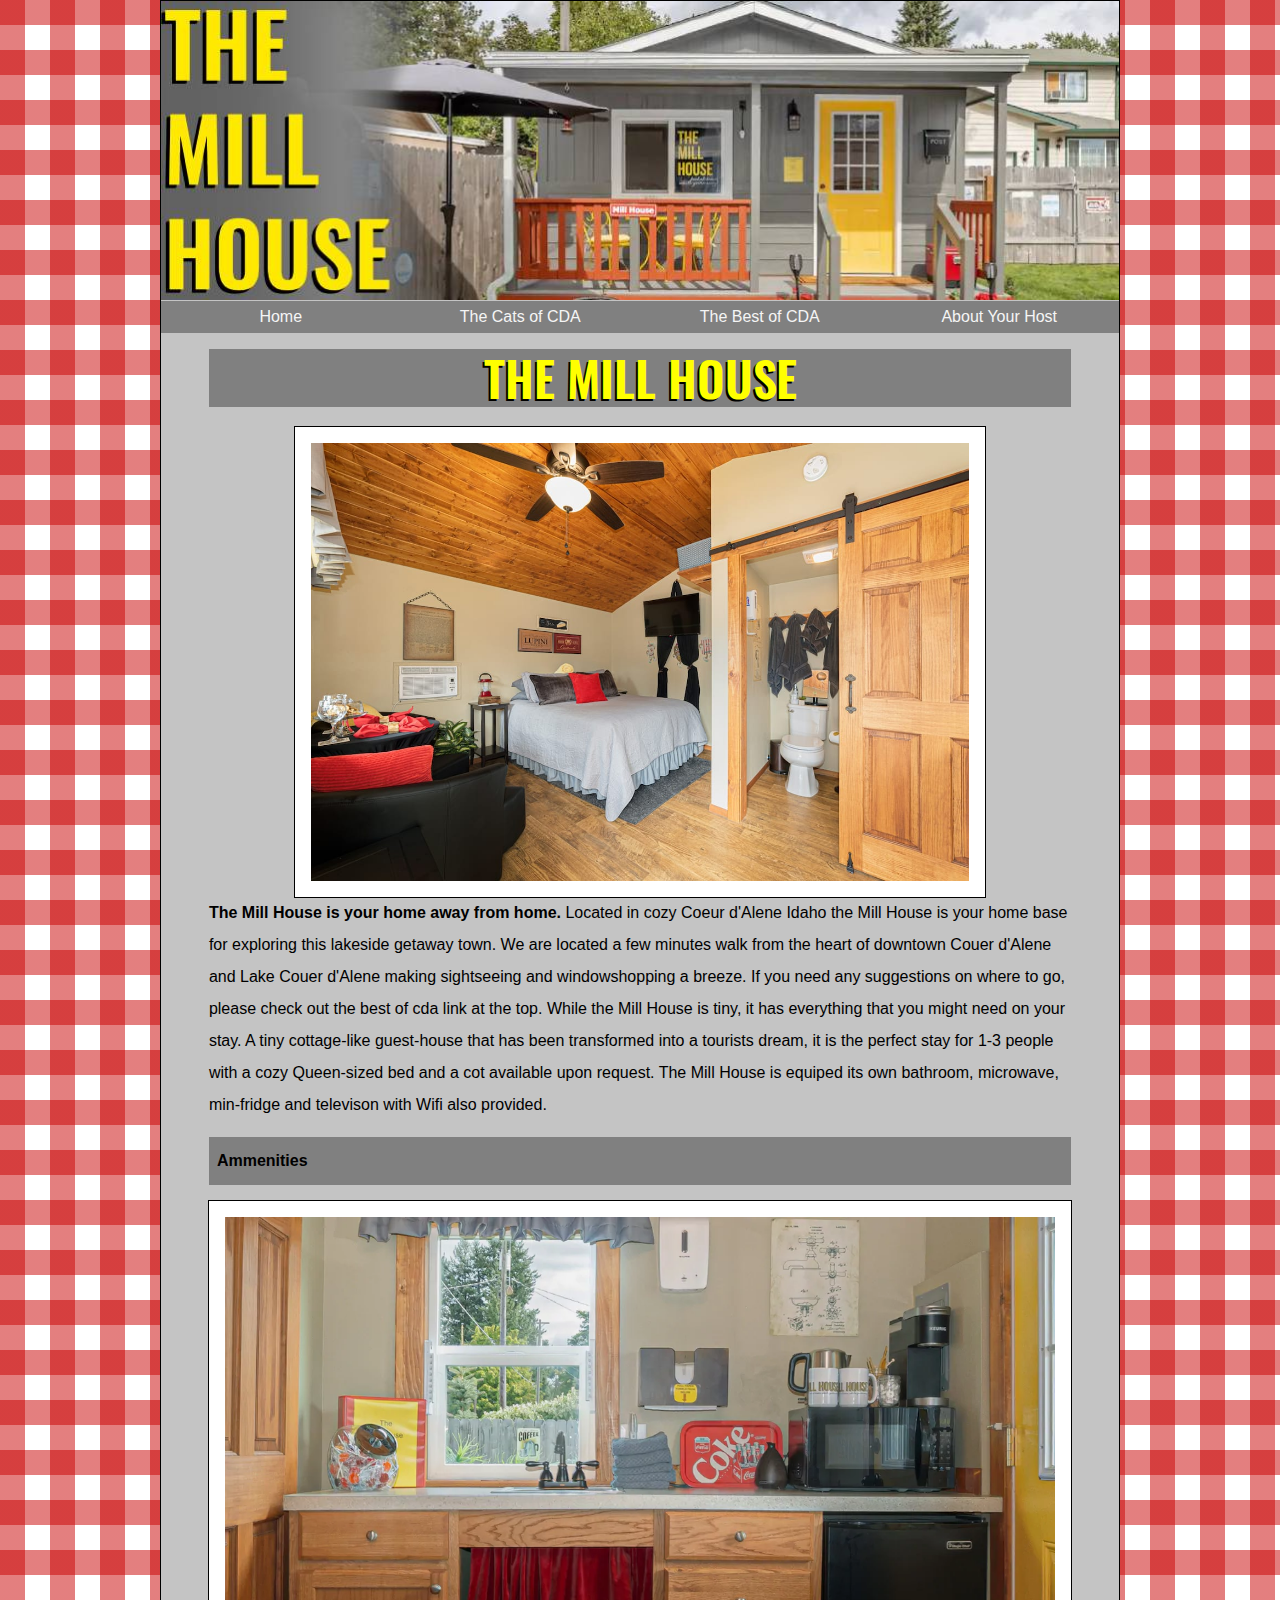
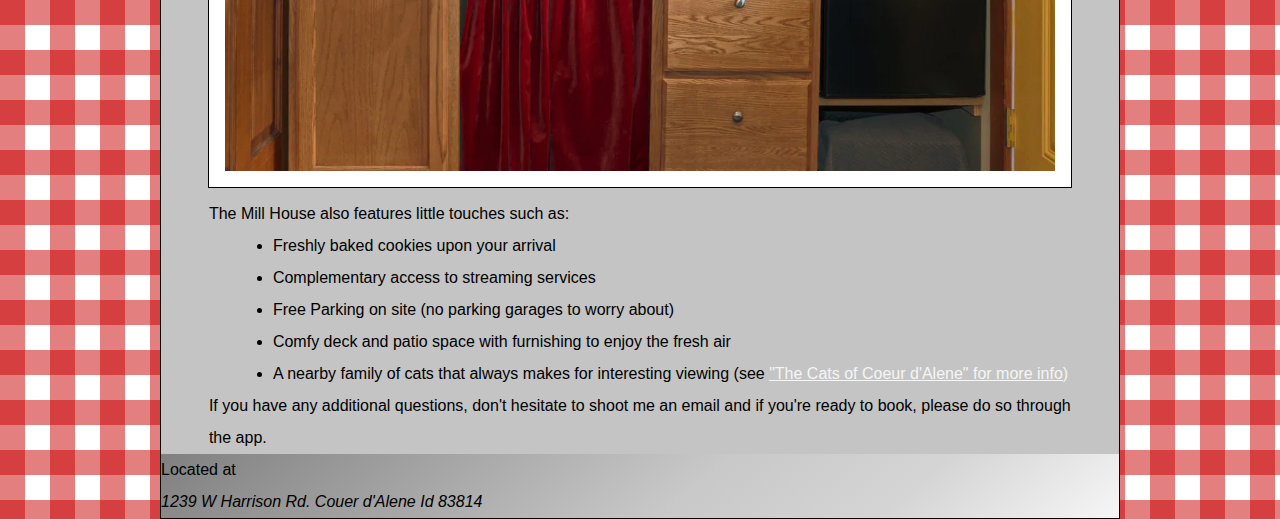
==== index.html @ 39a02bd6 "Add files via upload" ====
<!DOCTYPE html>
<html>
    <head>
        <meta charset="utf-8" />
        <meta name="keywords" content="The Mill House, Idaho, Vacation Stays, Couer d'Alene" />
        <meta name="description" content="Feel at home while you're away from home and stay at the Mill House" />
        <title>The Mill House</title>
        <link href="styles/reset.css" rel="stylesheet" />
        <link href="styles/styles.css" rel="stylesheet" />
        <link href="styles/homestyles.css" rel="stylesheet" />


    </head>
    <body>
        <!-- THIS IS THE HOME PAGE -->
        <header>
            <a href="MillHome.html"><img src="images/TMHhead.jpg" alt="Mill House Logo Here" /></a>

            <nav>
             <ul>
                    <li><a href="MillHome.html">Home</a></li>                 
                    <li><a href="cats.html">The Cats of CDA</a></li>
                    <li><a href="bestof.html">The Best of CDA</a></li>
                    <li><a href="about.html">About Your Host</a></li>
             </ul>
            </nav>
        </header>
        <article>
            <h1>The Mill House</h1>
            <img id="int" src="images/TMH.jpg" alt="Interrior Photo of the Mill House" />
            <p><strong>The Mill House is your home away from home. </strong>Located in cozy Coeur d'Alene Idaho
                the Mill House is your home base for exploring this lakeside getaway town. We are located 
                a few minutes walk from the heart of downtown Couer d'Alene and Lake Couer d'Alene making sightseeing 
                and windowshopping a breeze. If you need any suggestions on where to go, please check out the best of cda link at the top.
                
                While the Mill House is tiny, it has everything that you might need on your stay. A tiny cottage-like guest-house 
                that has been transformed into a tourists dream, it is the perfect stay for 1-3 people with
                a cozy Queen-sized bed and a cot available upon request. The Mill House is equiped its own bathroom, microwave,
                min-fridge and televison with Wifi also provided.
            </p>
            <h2>
                Ammenities
            </h2>
            <img src="images/amen.webp" alt="Picture of mini kitchen" />
            <p>
                The Mill House also features little touches such as:</p>
            <ul class="amen">
                <li>Freshly baked cookies upon your arrival</li>
                <li>Complementary access to streaming services</li>
                <li>Free Parking on site (no parking garages to worry about)</li>
                <li>Comfy deck and patio space with furnishing to enjoy the fresh air </li>
                <li>A nearby family of cats that always makes for interesting viewing 
                    (see <a href="cats.html">"The Cats of Coeur d'Alene" for more info)</a></li>
            </ul>
            <p>
            If you have any additional questions, don't hesitate to shoot me an email and if you're ready to book, please do so through
the app.
            </p>
        </article>
        <footer>
            Located at <address>1239 W Harrison Rd. Couer d'Alene Id 83814</address>
            
        </footer>

    </body>
</html>
---- styles/styles.css ----
@charset "utf-8";
@font-face{
    font-family: Oswald;
    src: url('../Oswald/static/Oswald-SemiBold.ttf') format('truetype');
}

html{
    background-color: hsl(2, 57%, 40%);
    background-color:white;
    background-image: linear-gradient(90deg, rgba(200,0,0,.5) 50%, transparent 50%),
    linear-gradient(rgba(200,0,0,.5) 50%, transparent 50%);
    background-size:50px 50px;
}

body{
    border: 1px solid black;
    background-color: rgb(196, 196, 196);
    max-width:960px;
    min-width: 600px;
    width: 95%;
    margin-left: auto;
    margin-right: auto;  
    font-family: 'Lucida Sans', 'Lucida Sans Regular', 'Lucida Grande', 'Lucida Sans Unicode', Geneva, Verdana, sans-serif;
    line-height: 2em;
}

article {
    width: 90%;
    margin-left: auto;
    margin-right: auto;
    font-size: 1em;
    line-height: 2em;
}

header> a> img{
    width: 100%;
}

header>nav>ul>li{
    display: block;
    float: left;
    width: 25%;
    background-color: grey;
}

nav{
    margin-top: -10px;
}

nav>ul>li>a{
    display: block;
    text-align: center;
}


article>img{
    width: 100%;
}

h1{
    background-color: grey;
    padding: 5px;
    clear: both;
    font-size: 3em;
    text-transform: uppercase;
    color: yellow;
    text-shadow: -2px 2px black;
    margin: 1em auto .4em auto;
    line-height: 1em;
    text-align: center;
    font-family: Oswald;
}


.cat>img{
    max-width: 200px;
    float:left;
    margin: 0 1em 1em 1em;
    box-shadow: grey 5px 5px 5px;

}

.cat{
    float:left;
    margin: 1em;
    list-style-type: none;
}

article>img{
    border: 1em solid white;
    box-shadow: 0 0 0 1px black;
}

h2{
    margin: 1em 0;
}

footer{
    background: rgb(128,128,128);
    background: linear-gradient(140deg, rgba(128,128,128,1) 0%, rgba(200,200,200,1) 55%, rgba(213,213,213,1) 77%, rgba(246,246,246,1) 100%);
    
}

a{
    color:whitesmoke;
}

a:hover{
    color: brown;
}

a:visited{
    color:white;   
}
---- styles/homestyles.css ----
@charset "utf-8";


img#int{
    display: block;
    width:80%;
    margin-left: auto;
    margin-right: auto;
}

h1{
    background-color: grey;
    padding: 5px;
    clear: both;
    font-size: 3em;
    text-transform: uppercase;
    color: yellow;
    text-shadow: -2px 2px black;
    margin: 1em 0em .4em 0em;
    line-height: 1em;
}

h2{
    background-color: grey;
    padding: .5em;
}

nav>ul{
    margin-top: -10px;
}

.amen>li{
    margin-left: 4em;
}
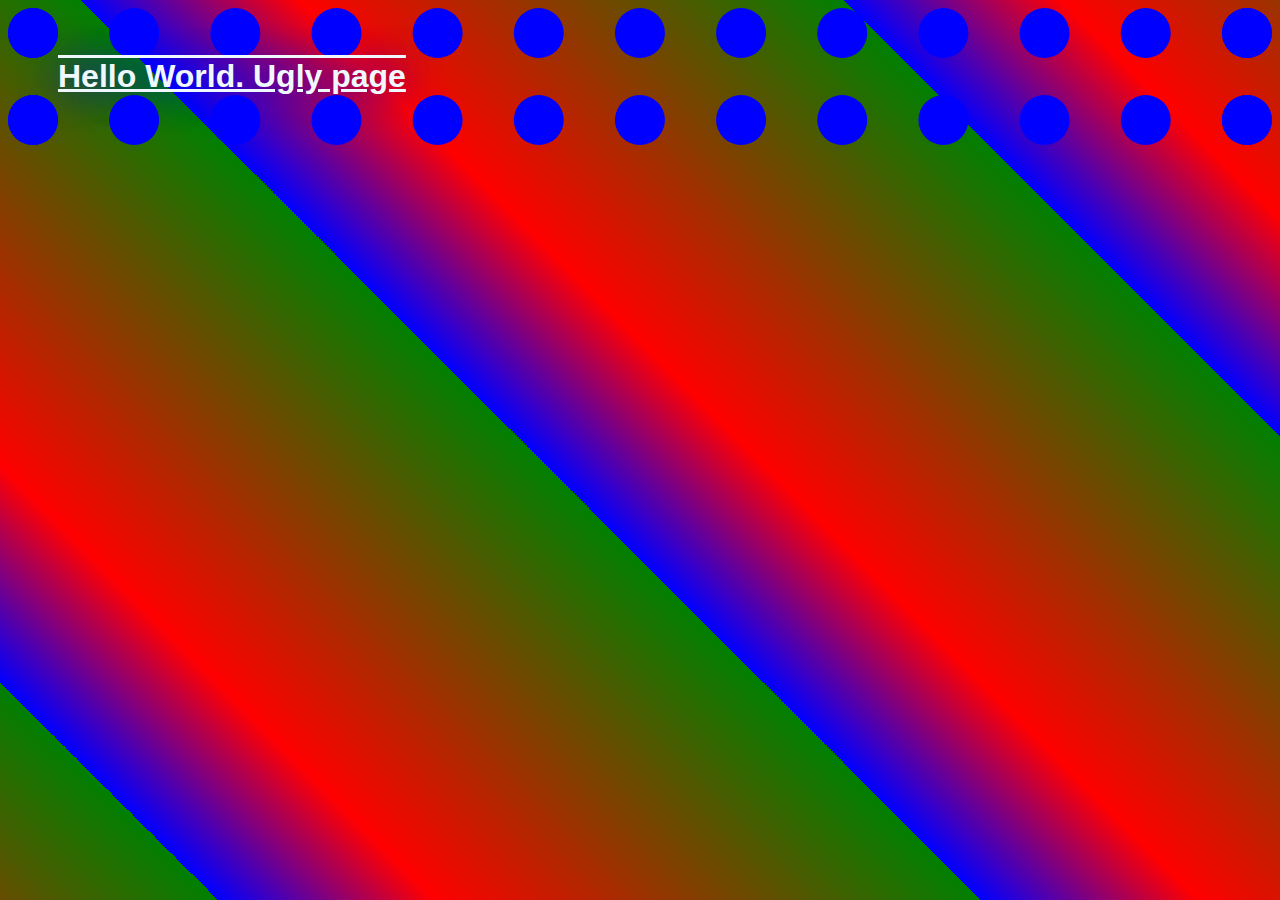
==== commit 48d1b27e: "Add files via upload" ====
--- a/index.html
+++ b/index.html
@@ -1,66 +1,23 @@
-<!DOCTYPE html>
 <html>
     <head>
-        <meta charset="utf-8" />
-        <meta name="keywords" content="The Mill House, Idaho, Vacation Stays, Couer d'Alene" />
-        <meta name="description" content="Feel at home while you're away from home and stay at the Mill House" />
-        <title>The Mill House</title>
-        <link href="styles/reset.css" rel="stylesheet" />
-        <link href="styles/styles.css" rel="stylesheet" />
-        <link href="styles/homestyles.css" rel="stylesheet" />
+        <title>What's Up</title>
+        <style>
+            h1{
+                text-shadow: 0 0 40px blue;
+                color:aliceblue;
+                text-decoration: underline overline;
+                font-family:Impact, Haettenschweiler, 'Arial Narrow Bold', sans-serif;
+                border: 50px dotted blue;
 
 
+            }
+            body{
+                background: repeating-linear-gradient(45deg, blue 10%, red 20%, green 45%);
+            }
+        </style>
     </head>
     <body>
-        <!-- THIS IS THE HOME PAGE -->
-        <header>
-            <a href="MillHome.html"><img src="images/TMHhead.jpg" alt="Mill House Logo Here" /></a>
-
-            <nav>
-             <ul>
-                    <li><a href="MillHome.html">Home</a></li>                 
-                    <li><a href="cats.html">The Cats of CDA</a></li>
-                    <li><a href="bestof.html">The Best of CDA</a></li>
-                    <li><a href="about.html">About Your Host</a></li>
-             </ul>
-            </nav>
-        </header>
-        <article>
-            <h1>The Mill House</h1>
-            <img id="int" src="images/TMH.jpg" alt="Interrior Photo of the Mill House" />
-            <p><strong>The Mill House is your home away from home. </strong>Located in cozy Coeur d'Alene Idaho
-                the Mill House is your home base for exploring this lakeside getaway town. We are located 
-                a few minutes walk from the heart of downtown Couer d'Alene and Lake Couer d'Alene making sightseeing 
-                and windowshopping a breeze. If you need any suggestions on where to go, please check out the best of cda link at the top.
-                
-                While the Mill House is tiny, it has everything that you might need on your stay. A tiny cottage-like guest-house 
-                that has been transformed into a tourists dream, it is the perfect stay for 1-3 people with
-                a cozy Queen-sized bed and a cot available upon request. The Mill House is equiped its own bathroom, microwave,
-                min-fridge and televison with Wifi also provided.
-            </p>
-            <h2>
-                Ammenities
-            </h2>
-            <img src="images/amen.webp" alt="Picture of mini kitchen" />
-            <p>
-                The Mill House also features little touches such as:</p>
-            <ul class="amen">
-                <li>Freshly baked cookies upon your arrival</li>
-                <li>Complementary access to streaming services</li>
-                <li>Free Parking on site (no parking garages to worry about)</li>
-                <li>Comfy deck and patio space with furnishing to enjoy the fresh air </li>
-                <li>A nearby family of cats that always makes for interesting viewing 
-                    (see <a href="cats.html">"The Cats of Coeur d'Alene" for more info)</a></li>
-            </ul>
-            <p>
-            If you have any additional questions, don't hesitate to shoot me an email and if you're ready to book, please do so through
-the app.
-            </p>
-        </article>
-        <footer>
-            Located at <address>1239 W Harrison Rd. Couer d'Alene Id 83814</address>
-            
-        </footer>
-
+        <!--What's up to the one person who wants to check this page source. -->
+        <h1>Hello World. Ugly page</h1>
     </body>
 </html>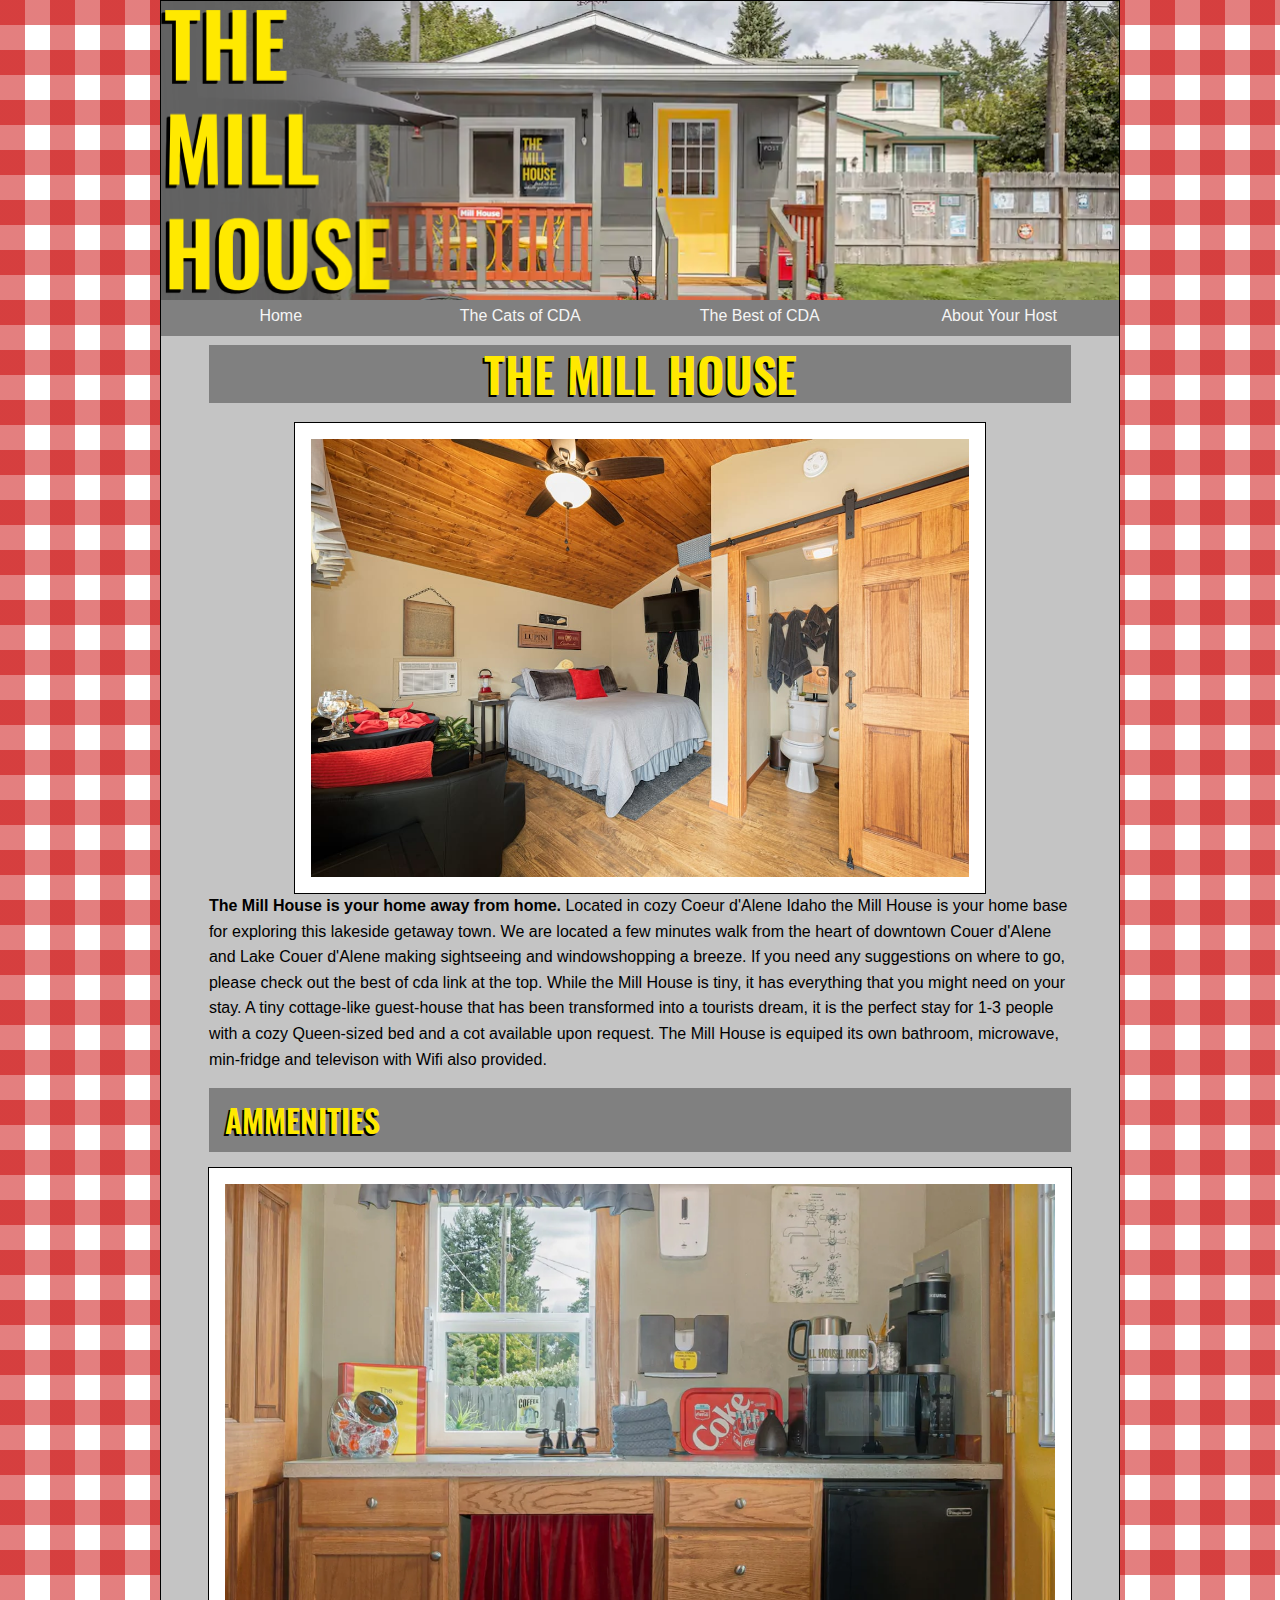
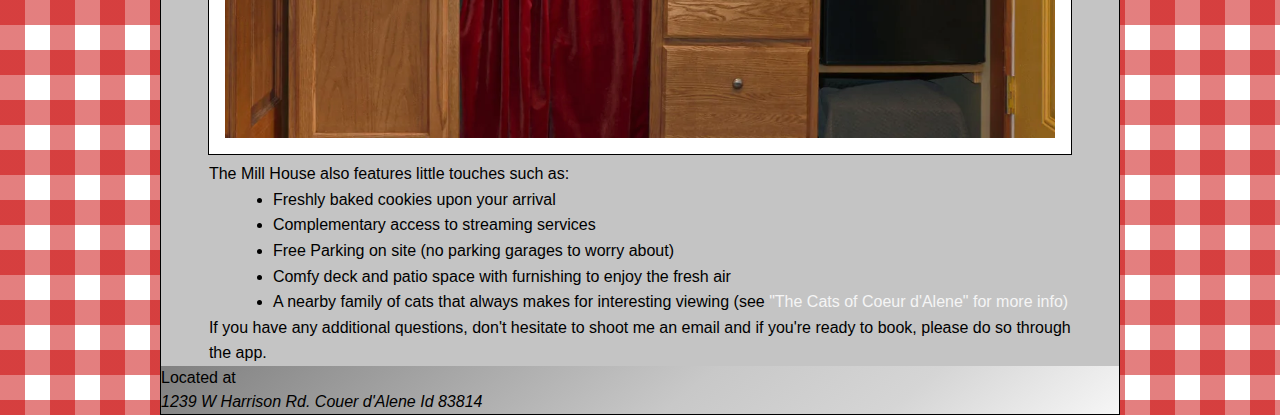
==== commit 86895437: "Add files via upload" ====
--- a/index.html
+++ b/index.html
@@ -1,23 +1,66 @@
+<!DOCTYPE html>
 <html>
     <head>
-        <title>What's Up</title>
-        <style>
-            h1{
-                text-shadow: 0 0 40px blue;
-                color:aliceblue;
-                text-decoration: underline overline;
-                font-family:Impact, Haettenschweiler, 'Arial Narrow Bold', sans-serif;
-                border: 50px dotted blue;
+        <meta charset="utf-8" />
+        <meta name="keywords" content="The Mill House, Idaho, Vacation Stays, Couer d'Alene" />
+        <meta name="description" content="Feel at home while you're away from home and stay at the Mill House" />
+        <title>The Mill House</title>
+        <link href="styles/reset.css" rel="stylesheet" />
+        <link href="styles/styles.css" rel="stylesheet" />
+        <link href="styles/homestyles.css" rel="stylesheet" />
 
 
-            }
-            body{
-                background: repeating-linear-gradient(45deg, blue 10%, red 20%, green 45%);
-            }
-        </style>
     </head>
     <body>
-        <!--What's up to the one person who wants to check this page source. -->
-        <h1>Hello World. Ugly page</h1>
+        <!-- THIS IS THE HOME PAGE -->
+        <header>
+            <a href="index.html"><img src="images/TMHhead.png" alt="Mill House Logo Here" /></a>
+
+            <nav>
+             <ul>
+                    <li><a href="index.html">Home</a></li>                 
+                    <li><a href="cats.html">The Cats of CDA</a></li>
+                    <li><a href="bestof.html">The Best of CDA</a></li>
+                    <li><a href="about.html">About Your Host</a></li>
+             </ul>
+            </nav>
+        </header>
+        <article>
+            <h1>The Mill House</h1>
+            <img id="int" src="images/TMH.jpg" alt="Interrior Photo of the Mill House" />
+            <p><strong>The Mill House is your home away from home. </strong>Located in cozy Coeur d'Alene Idaho
+                the Mill House is your home base for exploring this lakeside getaway town. We are located 
+                a few minutes walk from the heart of downtown Couer d'Alene and Lake Couer d'Alene making sightseeing 
+                and windowshopping a breeze. If you need any suggestions on where to go, please check out the best of cda link at the top.
+                
+                While the Mill House is tiny, it has everything that you might need on your stay. A tiny cottage-like guest-house 
+                that has been transformed into a tourists dream, it is the perfect stay for 1-3 people with
+                a cozy Queen-sized bed and a cot available upon request. The Mill House is equiped its own bathroom, microwave,
+                min-fridge and televison with Wifi also provided.
+            </p>
+            <h2>
+                Ammenities
+            </h2>
+            <img src="images/amen.webp" alt="Picture of mini kitchen" />
+            <p>
+                The Mill House also features little touches such as:</p>
+            <ul class="amen">
+                <li>Freshly baked cookies upon your arrival</li>
+                <li>Complementary access to streaming services</li>
+                <li>Free Parking on site (no parking garages to worry about)</li>
+                <li>Comfy deck and patio space with furnishing to enjoy the fresh air </li>
+                <li>A nearby family of cats that always makes for interesting viewing 
+                    (see <a href="cats.html">"The Cats of Coeur d'Alene" for more info)</a></li>
+            </ul>
+            <p>
+            If you have any additional questions, don't hesitate to shoot me an email and if you're ready to book, please do so through
+the app.
+            </p>
+        </article>
+        <footer>
+            Located at <address>1239 W Harrison Rd. Couer d'Alene Id 83814</address>
+            
+        </footer>
+
     </body>
 </html>--- a/styles/styles.css
+++ b/styles/styles.css
@@ -0,0 +1,109 @@
+@charset "utf-8";
+@font-face{
+    font-family: Oswald;
+    src: url('../Oswald/static/Oswald-SemiBold.ttf') format('truetype');
+}
+
+html{
+    background-color: hsl(2, 57%, 40%);
+    background-color:white;
+    background-image: linear-gradient(90deg, rgba(200,0,0,.5) 50%, transparent 50%),
+    linear-gradient(rgba(200,0,0,.5) 50%, transparent 50%);
+    background-size:50px 50px;
+}
+
+body{
+    border: 1px solid black;
+    background-color: rgb(196, 196, 196);
+    max-width:960px;
+    min-width: 600px;
+    width: 95%;
+    margin-left: auto;
+    margin-right: auto;  
+    font-family: 'Lucida Sans', 'Lucida Sans Regular', 'Lucida Grande', 'Lucida Sans Unicode', Geneva, Verdana, sans-serif;
+    line-height: 1.5em;
+}
+
+article {
+    width: 90%;
+    margin-left: auto;
+    margin-right: auto;
+    font-size: 1em;
+    line-height: 1.6em;
+}
+
+header> a> img{
+    width: 100%;
+}
+
+header>nav>ul>li{
+    display: block;
+    float: left;
+    width: 25%;
+    background-color: grey;
+    line-height: 2.4em;
+}
+
+nav{
+    margin-top: -10px;
+}
+
+nav>ul>li>a{
+    display: block;
+    text-align: center;
+}
+
+
+article>img{
+    width: 100%;
+}
+
+h1{
+    background-color: grey;
+    padding: 5px;
+    clear: both;
+    font-size: 3em;
+    text-transform: uppercase;
+    color: rgb(255, 233, 0);
+    text-shadow: -2px 2px black;
+    margin: 1em auto .4em auto;
+    line-height: 1em;
+    text-align: center;
+    font-family: Oswald, sans-serif;
+}
+
+
+h2{
+    margin: .5em 0;
+    background-color: grey;
+    padding: 5px;
+    font-size: 2em;
+    text-transform: uppercase;
+    color: rgb(255, 233, 0);
+    text-shadow: -2px 2px black;
+    line-height: 1em;
+    font-family: Oswald, sans-serif;
+}
+
+footer{
+    background: rgb(128,128,128);
+    background: linear-gradient(140deg, rgba(128,128,128,1) 0%, rgba(200,200,200,1) 55%, rgba(213,213,213,1) 77%, rgba(246,246,246,1) 100%);
+    
+}
+
+a{
+    color:whitesmoke;
+    text-decoration: none;
+}
+
+a:hover{
+    color: brown;
+}
+
+a:visited{
+    color:white;   
+}
+
+p, li{
+    word-wrap: break-word;
+}--- a/styles/homestyles.css
+++ b/styles/homestyles.css
@@ -0,0 +1,28 @@
+@charset "utf-8";
+
+
+img#int{
+    display: block;
+    width:80%;
+    margin-left: auto;
+    margin-right: auto;
+}
+
+
+h2{
+    background-color: grey;
+    padding: .5em;
+}
+
+nav>ul{
+    margin-top: -10px;
+}
+
+.amen>li{
+    margin-left: 4em;
+}
+
+article>img{
+    border: 1em solid white;
+    box-shadow: 0 0 0 1px black;
+}
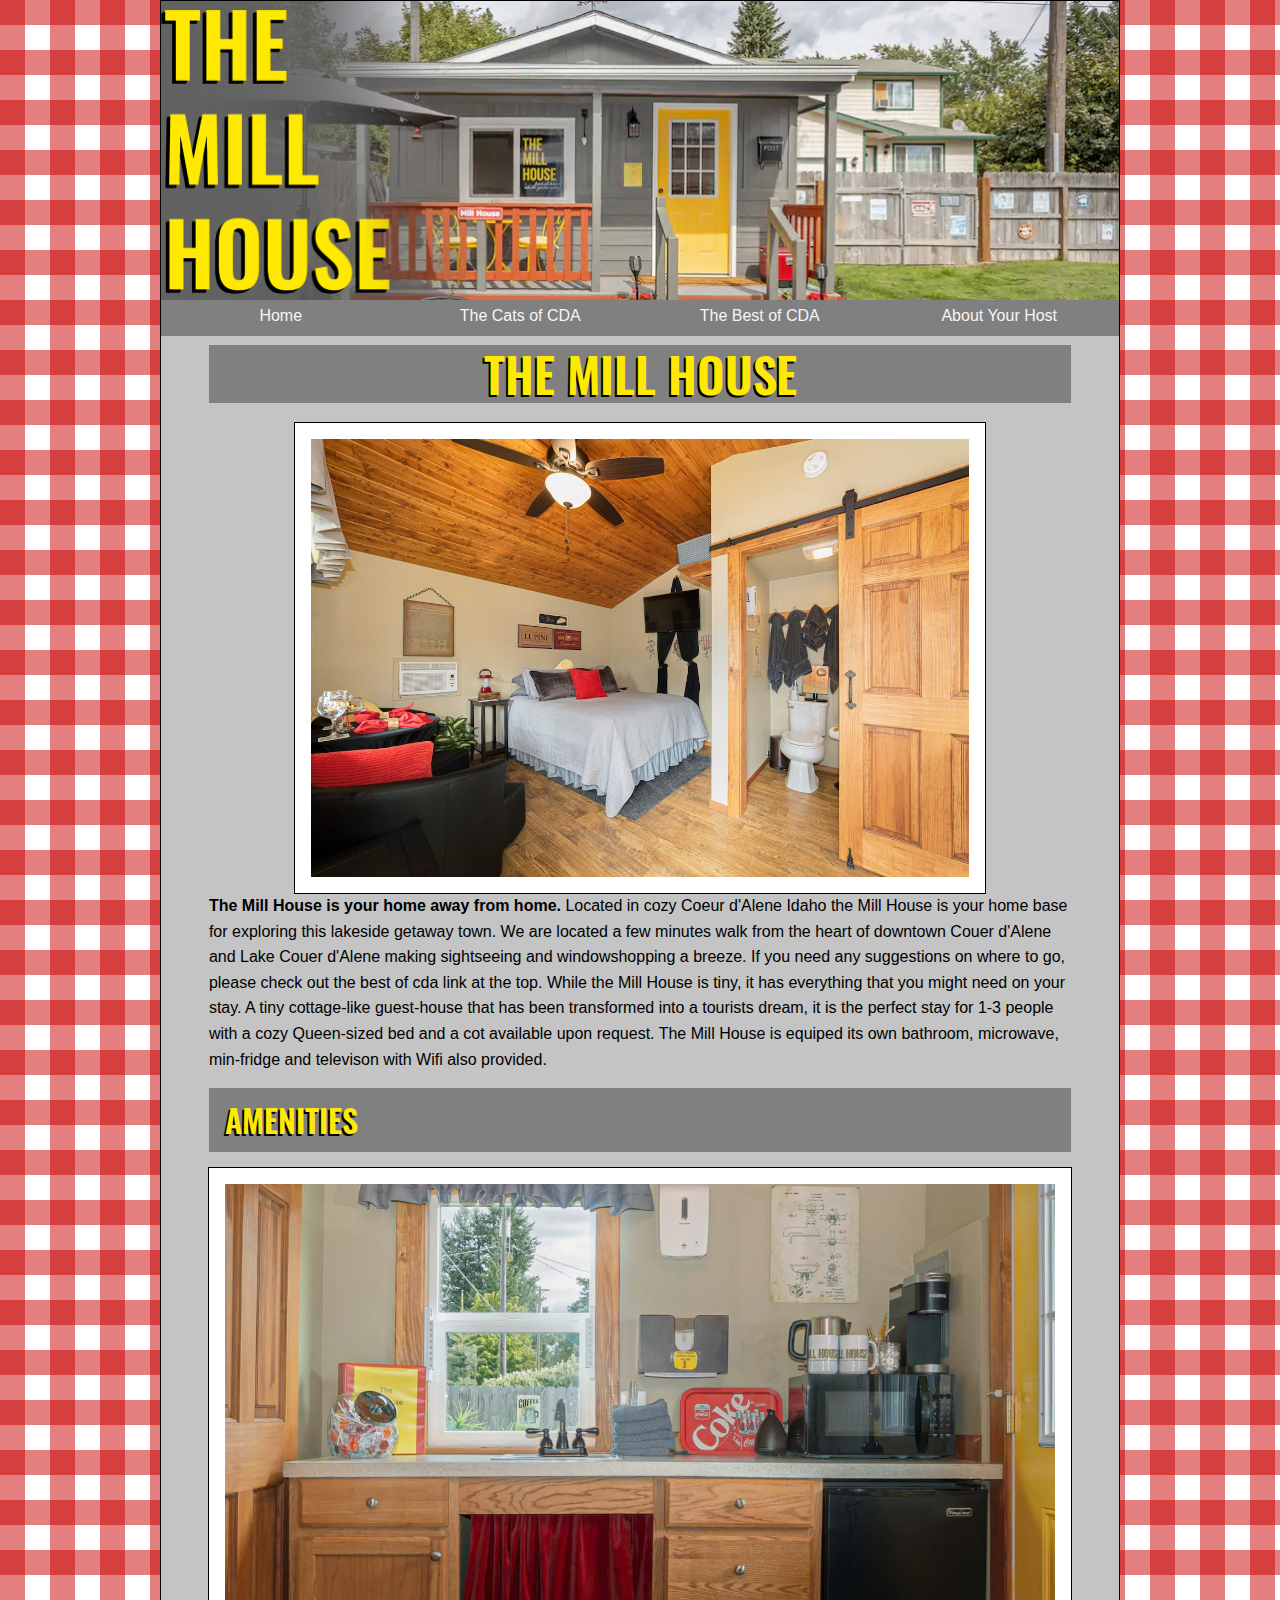
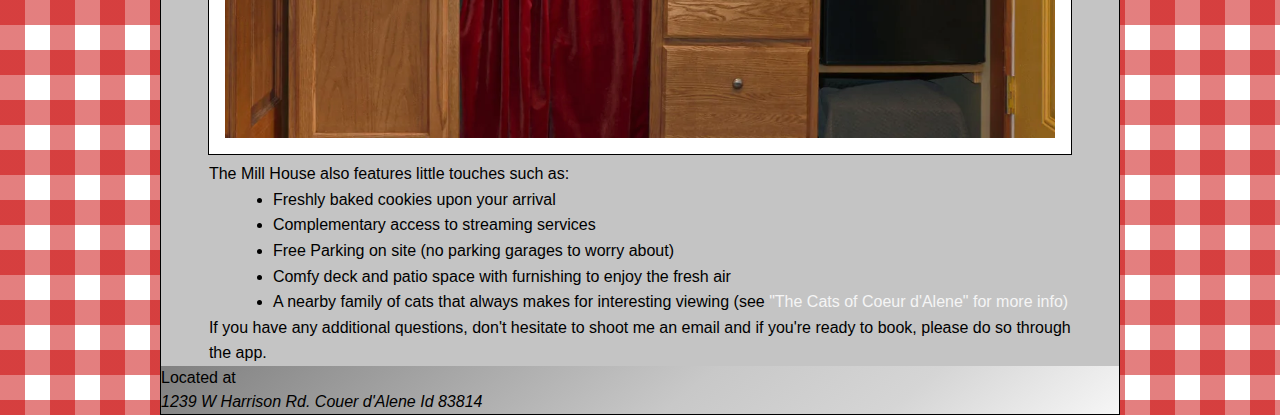
==== commit c07483cc: "Add files via upload" ====
--- a/index.html
+++ b/index.html
@@ -39,7 +39,7 @@
                 min-fridge and televison with Wifi also provided.
             </p>
             <h2>
-                Ammenities
+                Amenities
             </h2>
             <img src="images/amen.webp" alt="Picture of mini kitchen" />
             <p>
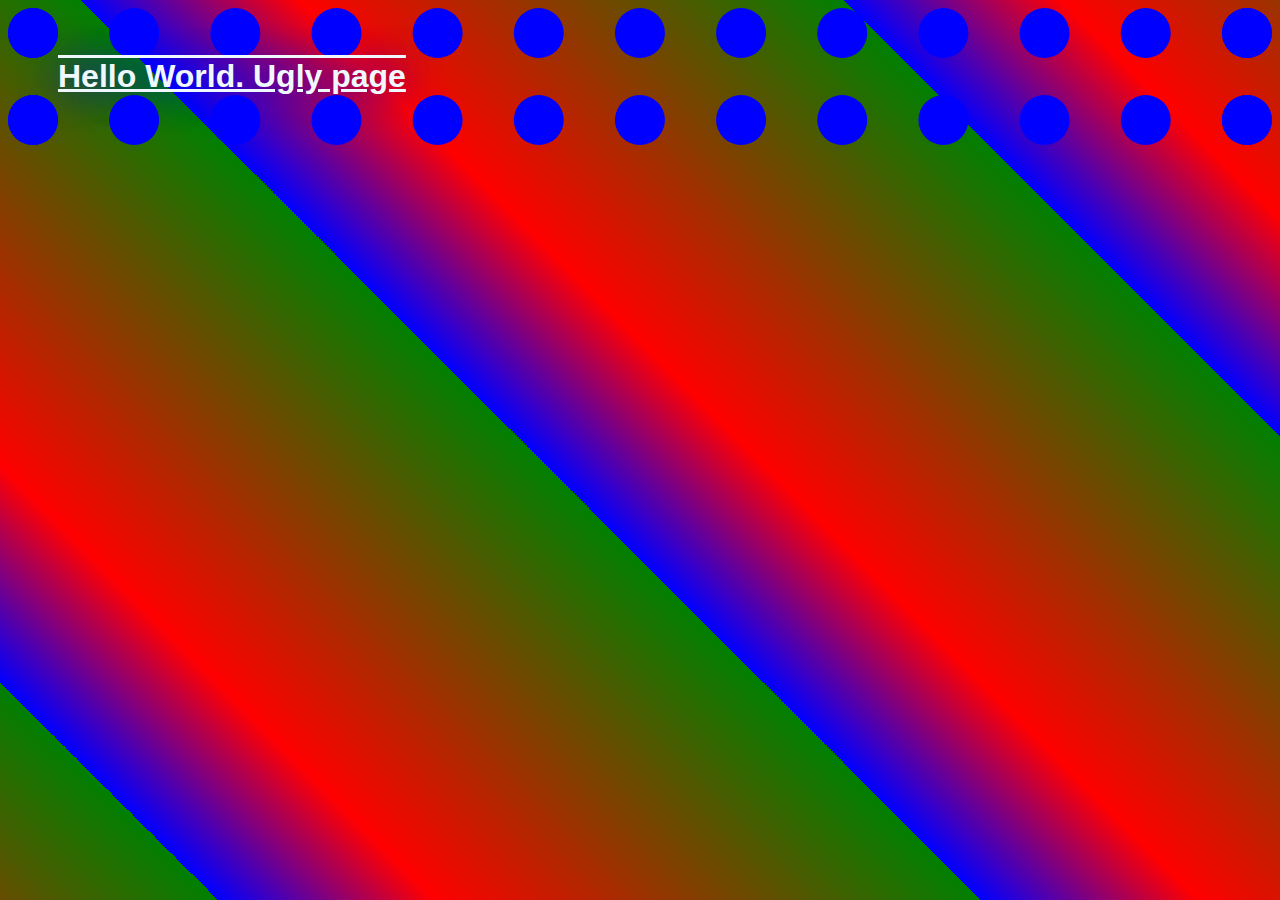
==== commit 10fd6147: "Add files via upload" ====
--- a/index.html
+++ b/index.html
@@ -1,66 +1,23 @@
-<!DOCTYPE html>
 <html>
     <head>
-        <meta charset="utf-8" />
-        <meta name="keywords" content="The Mill House, Idaho, Vacation Stays, Couer d'Alene" />
-        <meta name="description" content="Feel at home while you're away from home and stay at the Mill House" />
-        <title>The Mill House</title>
-        <link href="styles/reset.css" rel="stylesheet" />
-        <link href="styles/styles.css" rel="stylesheet" />
-        <link href="styles/homestyles.css" rel="stylesheet" />
+        <title>What's Up</title>
+        <style>
+            h1{
+                text-shadow: 0 0 40px blue;
+                color:aliceblue;
+                text-decoration: underline overline;
+                font-family:Impact, Haettenschweiler, 'Arial Narrow Bold', sans-serif;
+                border: 50px dotted blue;
 
 
+            }
+            body{
+                background: repeating-linear-gradient(45deg, blue 10%, red 20%, green 45%);
+            }
+        </style>
     </head>
     <body>
-        <!-- THIS IS THE HOME PAGE -->
-        <header>
-            <a href="index.html"><img src="images/TMHhead.png" alt="Mill House Logo Here" /></a>
-
-            <nav>
-             <ul>
-                    <li><a href="index.html">Home</a></li>                 
-                    <li><a href="cats.html">The Cats of CDA</a></li>
-                    <li><a href="bestof.html">The Best of CDA</a></li>
-                    <li><a href="about.html">About Your Host</a></li>
-             </ul>
-            </nav>
-        </header>
-        <article>
-            <h1>The Mill House</h1>
-            <img id="int" src="images/TMH.jpg" alt="Interrior Photo of the Mill House" />
-            <p><strong>The Mill House is your home away from home. </strong>Located in cozy Coeur d'Alene Idaho
-                the Mill House is your home base for exploring this lakeside getaway town. We are located 
-                a few minutes walk from the heart of downtown Couer d'Alene and Lake Couer d'Alene making sightseeing 
-                and windowshopping a breeze. If you need any suggestions on where to go, please check out the best of cda link at the top.
-                
-                While the Mill House is tiny, it has everything that you might need on your stay. A tiny cottage-like guest-house 
-                that has been transformed into a tourists dream, it is the perfect stay for 1-3 people with
-                a cozy Queen-sized bed and a cot available upon request. The Mill House is equiped its own bathroom, microwave,
-                min-fridge and televison with Wifi also provided.
-            </p>
-            <h2>
-                Amenities
-            </h2>
-            <img src="images/amen.webp" alt="Picture of mini kitchen" />
-            <p>
-                The Mill House also features little touches such as:</p>
-            <ul class="amen">
-                <li>Freshly baked cookies upon your arrival</li>
-                <li>Complementary access to streaming services</li>
-                <li>Free Parking on site (no parking garages to worry about)</li>
-                <li>Comfy deck and patio space with furnishing to enjoy the fresh air </li>
-                <li>A nearby family of cats that always makes for interesting viewing 
-                    (see <a href="cats.html">"The Cats of Coeur d'Alene" for more info)</a></li>
-            </ul>
-            <p>
-            If you have any additional questions, don't hesitate to shoot me an email and if you're ready to book, please do so through
-the app.
-            </p>
-        </article>
-        <footer>
-            Located at <address>1239 W Harrison Rd. Couer d'Alene Id 83814</address>
-            
-        </footer>
-
+        <!--What's up to the one person who wants to check this page source. -->
+        <h1>Hello World. Ugly page</h1>
     </body>
 </html>